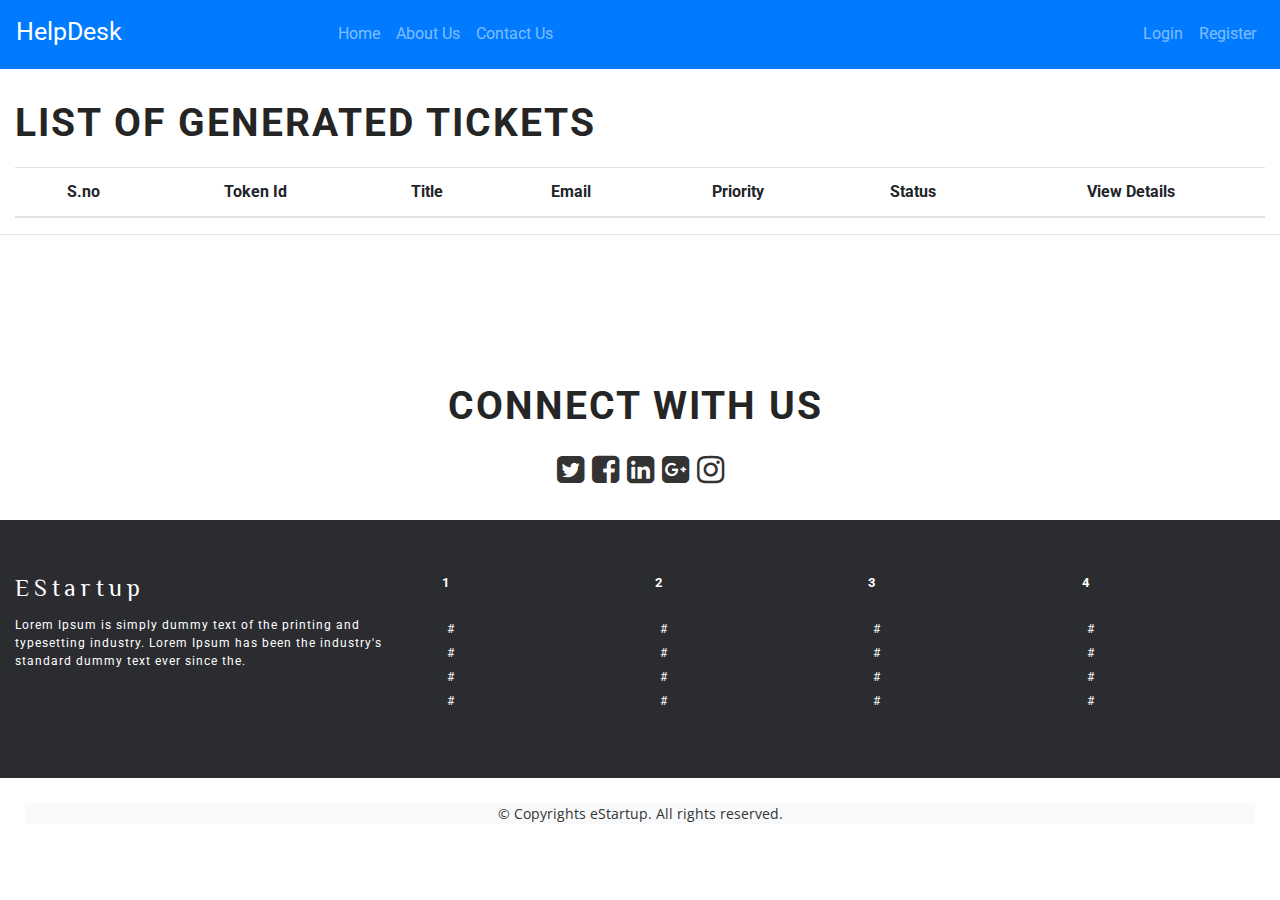
==== list_ticket.html @ 1bbdb39a "Update html" ====
<!DOCTYPE html>
<html lang="en">

<head>
    <meta charset="UTF-8">
    <meta name="viewport" content="width=device-width, initial-scale=1.0">
    <title>All Ticket - HelpDesk </title>
    <link rel="stylesheet" href="https://cdn.jsdelivr.net/npm/bootstrap@4.5.3/dist/css/bootstrap.min.css"
        crossorigin="anonymous">
    <!-- jQuery and JS bundle w/ Popper.js -->
    <script src="https://code.jquery.com/jquery-3.5.1.min.js" crossorigin="anonymous"></script>
    <script src="https://cdn.jsdelivr.net/npm/bootstrap@4.5.3/dist/js/bootstrap.bundle.min.js"
        crossorigin="anonymous"></script>
    <link rel="stylesheet" href="assets/bootstrap/bootstrap.css">
    <link rel="stylesheet" href="assets/css/ticket.css">
    <link href="assets/font-awesome/css/font-awesome.min.css" rel="stylesheet">
    <link
        href="https://fonts.googleapis.com/css?family=Open+Sans:300,300i,400,400i,700,700i|Roboto:100,300,400,500,700|Philosopher:400,400i,700,700i"
        rel="stylesheet">
    <script src="modules/index.js"></script>
    <script src="modules/ticket.js"></script>
    <link rel="stylesheet" href="assets/css/list_ticket.css">
</head>

<body>
    <header id="header">
        <!-- Load Header content-->
    </header>
    <main class="container-fluid">
        <div id="page-content">
            <div class="about-content">
                <h2><span>List Of Generated Tickets</span></h2>
            </div>
            <div id="message">

            </div>
            <div class="table-div" id='card-table'>

                <table class="table">
                    <thead>
                        <tr>

                            <th> S.no </th>
                            <th> Token Id</th>
                            <th> Title </th>
                            <th> Email </th>
                            <th>Priority</th>
                            <th>Status</th>
                            <th>View Details</th>
                        </tr>
                    </thead>
                    <tbody>
                    </tbody>
                </table>
            </div>

        </div>
    </main>
    <hr>
    <div id="page-content">
        <div class="modal fade bd-example-modal-lg" tabindex="-1" role="dialog" aria-labelledby="myLargeModalLabel"
            aria-hidden="true">
            <div class="modal-dialog modal-lg">
                <div class="modal-content">
                    <div class="about-content">
                        <h2><span>View Complete Detail Of Generated Tickets</span></h2>
                    </div>
                    <div class="row">
                        <div class="col-md-4">
                            <table border="1" class="table" id="tablestyle">
                                <thead>
                                    <tr>
                                        <td>Token Id</td>
                                    </tr>
                                    <tr>
                                        <td> Title </td>
                                    </tr>
                                    <tr>
                                        <td>Customer Name</td>
                                    </tr>
                                    <tr>
                                        <td> Email </td>
                                    </tr>
                                    <tr>
                                        <td> Department</td>
                                    </tr>
                                    <tr>
                                        <td>Assigned To</td>
                                    </tr>
                                    <tr>
                                        <td>Priority</td>
                                    </tr>
                                    <tr>
                                        <td>Problem</td>
                                    </tr>
                                    <tr>
                                        <td>Mobile Number</td>
                                    </tr>
                                    <tr>
                                        <td>Ticket Status</td>
                                    </tr>
                                    <tr>
                                        <td>Date Of Generated Ticket</td>
                                    </tr>
                                    <tr>
                                        <td>Action</td>
                                    </tr>
                                </thead>
                            </table>
                        </div>
                        <div class="col-md-8 ml-auto">
                            <div id="details"></div>
                        </div>
                    </div>
                    <div class="modal-footer">
                        <button type="button" class="btn btn-secondary" data-dismiss="modal">Close</button>
                    </div>
                </div>
            </div>
        </div>
    </div>
    <section id="media" style="margin-top: 20px;">
        <br><br>
        <div class="container">
            <div class="row justify-content-center">
                <div class="about-content">
                    <h2><span>CONNECT WITH US</span></h2>
                    <div class="row justify-content-center">
                        <i class="fa fa-twitter-square fa-2x p-1" aria-hidden="true"></i>
                        <i class="fa fa-facebook-square  fa-2x p-1" aria-hidden="true"></i>
                        <i class="fa fa-linkedin-square  fa-2x p-1" aria-hidden="true"></i>
                        <i class="fa fa-google-plus-square  fa-2x p-1" aria-hidden="true"></i>
                        <i class="fa fa-instagram  fa-2x p-1" aria-hidden="true"></i>
                    </div>
                </div>
            </div>
        </div>
    </section>
    <footer class="footer" style="margin-top: 30px;">
        <div class="container-fluid ">
            <div class="row">

                <div class="col-md-12 col-lg-4">
                    <div class="footer-logo">

                        <a class="navbar-brand" href="#">eStartup</a>
                        <p>Lorem Ipsum is simply dummy text of the printing and typesetting industry. Lorem Ipsum has
                            been the industry's standard dummy text ever since the.</p>
                    </div>
                </div>

                <div class="col-sm-6 col-md-3 col-lg-2">
                    <div class="list-menu">

                        <h4>1</h4>

                        <ul class="list-unstyled">
                            <li><a href="#">#</a></li>
                            <li><a href="#">#</a></li>
                            <li><a href="#">#</a></li>
                            <li><a href="#">#</a></li>
                        </ul>

                    </div>
                </div>

                <div class="col-sm-6 col-md-3 col-lg-2">
                    <div class="list-menu">

                        <h4>2</h4>

                        <ul class="list-unstyled">
                            <li><a href="#">#</a></li>
                            <li><a href="#">#</a></li>
                            <li><a href="#">#</a></li>
                            <li><a href="#">#</a></li>
                        </ul>

                    </div>
                </div>

                <div class="col-sm-6 col-md-3 col-lg-2">
                    <div class="list-menu">

                        <h4>3</h4>

                        <ul class="list-unstyled">
                            <li><a href="#">#</a></li>
                            <li><a href="#">#</a></li>
                            <li><a href="#">#</a></li>
                            <li><a href="#">#</a></li>
                        </ul>

                    </div>
                </div>

                <div class="col-sm-6 col-md-3 col-lg-2">
                    <div class="list-menu">

                        <h4>4</h4>

                        <ul class="list-unstyled">
                            <li><a href="#">#</a></li>
                            <li><a href="#">#</a></li>
                            <li><a href="#">#</a></li>
                            <li><a href="#">#</a></li>
                        </ul>

                    </div>
                </div>

            </div>
        </div>

        <div class="copyrights">
            <div class="container-fluid bg-light">
                <p>&copy; Copyrights eStartup. All rights reserved.</p>

            </div>
        </div>

    </footer>
    <script>
        $("#header").load("components/_header.html");

        function displaytickets() {
            var tickets = new addTicket().list();
            this.loggedInUser = JSON.parse(localStorage.LOGGED_IN_USER);
            var data = JSON.parse(localStorage.getItem("TICKET")) || [];
            var tickets = data.filter(obj => obj.createdBy == loggedInUser.Id);
            console.log(tickets);

            let sno = 0;
            if (tickets.length > 0) {
                for (var obj of tickets) {

                    let closeBtn = `<button id='close' class="btn btn-secondary" onclick="close1(${obj.id})">Close&nbsp;Ticket</button>`;
                    let deleterecord = `<button class="btn btn-danger" onclick="deleteRecord(${obj.tel})">Delete</button>`;
                    var new_row = "<tr><td>" + ++sno + "</td><td>" + obj.id + "</td><td>" + obj.title + "</td><td>" + obj.email + "</td><td>" + obj.priority + "</td><td>" + obj.ticketstatus + "</td><td><button  class='btn btn-success' data-toggle='modal' data-target='.bd-example-modal-lg' onclick='viewdetails(" + obj.tel + ")'>View&nbsp;details</button></td></tr>";
                    $("table tbody").append(new_row);
                }
                document.querySelector("#card-table").style.display = "block";
            }
            else {
                document.querySelector("#card-table").style.display = "none";
                document.querySelector("#message").innerHTML = "<div class='alert alert-danger'>No Ticket Available.</div>";
            }
        }
        function deleteRecord(num) {
            console.log("Going to delete");
            console.log(num);
            let tickets = new addTicket().list();
            let index = tickets.findIndex(obj => obj.tel == num);
            tickets.splice(index, 1);
            console.log(index);
            localStorage.setItem("TICKET", JSON.stringify(tickets));
            location.reload();
        }
        function viewdetails(views) {
            console.log(views);
            var tickets = new addTicket().list();
            console.log(tickets);

            let index = tickets.findIndex(obj => obj.tel == views);
            console.log(index);
            var obj = tickets[index];
            let deleterecord = `<button class="btn btn-danger" onclick="deleteRecord(${obj.tel})">Delete&nbsp;Ticket</button>`;
            let closeBtn = `<button id='close' class="btn btn-secondary" onclick="close1(${obj.id})">Close&nbsp;Ticket</button>`;
            var newticket = obj.id + '<br>' + obj.title + '<br>' + obj.cname + '<br>' + obj.email + '<br>' + obj.department + '<br>' + obj.Team + '<br>' + obj.priority
                + '<br>' + obj.textarea + '<br>' + obj.tel + '<br>' + obj.ticketstatus + '<br>' + obj.date + '<br>' + closeBtn + '' + deleterecord;
            document.getElementById('details').innerHTML = newticket;

        }

        function close1(id) {
            var ticketid;
            var tickets = new addTicket().list();
            var tickets = JSON.parse(localStorage.getItem("TICKET")) || [];
            let index = tickets.findIndex(obj => obj.id == id); // This should return index

            let ticketObj = tickets[index];
            //update ticket status to close
            ticketObj["ticketstatus"] = "Close";
            //update the modified object to tickets array
            tickets[index] = ticketObj;
            //update in localStorage
            localStorage.setItem("TICKET", JSON.stringify(tickets));
            location.reload();

        }
        displaytickets();
    </script>
</body>

</html>
---- assets/css/ticket.css ----
body {
    background-color: #fff;
    color: #333;
  }
  .navbar-brand
{
    font-size: 25px;
    margin-bottom: 5px;
}
.navbar-brand:hover
{
    color: black !important;
}
.nav-link:hover{
    border: 1px solid #fff;
    border-radius: 10px;
    color: black !important;
    background-color: green;
    font-size: 11px;
    font-weight: 600;
    padding: 15px 40px;
    text-transform: uppercase;
    transition: all 0.5s ease-in-out 0s;
}
.dropdown-item:hover{
    border: 1px solid #fff;
    background-color:#007bff;
    border-radius: 10px;
    color: black !important;
    font-size: 11px;
    font-weight: 600;
    padding: 15px 40px;
    text-transform: uppercase;
    transition: all 0.5s ease-in-out 0s;
}
#page-content{
    margin-top:100px;
}
#username{
  color: #252525;
  font-family: "roboto";
  font-size: 25px;
  font-weight: 100;
  text-align: center;
  letter-spacing: 2px;
  margin-bottom: 20px;
  text-transform: capitalize;
}
  /* Full-width inputs */
  input[type=email], input[type=password],input[type=text],input[type=tel],input[type=date] {
    width: 100%;
    padding: 12px 20px;
    margin: 8px 0;
    display: inline-block;
    border: 1px solid #ccc;
    box-sizing: border-box;
  }
  textarea{
    width: 100%;
    padding: 12px 20px;
    margin: 8px 0;
    display: inline-block;
    border: 1px solid #ccc;
    box-sizing: border-box;
  }
 select{
    width: 100%;
    padding: 12px 20px;
    margin: 8px 0;
    display: inline-block;
    border: 1px solid #ccc;
    box-sizing: border-box;
 }

.responsive {
    width: 100%;
    height: auto;
  }
  a{
    text-decoration: none;
    color: black;
    text-transform: capitalize;
    
  }
  a:hover{
    text-decoration: none;
    color: green;
  }

  h1, h2, h3, h4, h5, h6 {
    margin: 0;
  }
  
 
  h1{
      color:green;
  }
  h4 {
    color: #000;
    font-size: 13px;
    font-weight: 700;
    letter-spacing: 2px;
    text-transform: uppercase;
    line-height: 2;
  }
  
  h5 {
    color: #626262;
    font-size: 14px;
    font-weight: 500;
  }
  .text{
    color: Black;
    font-size: 25pt;
    text-shadow: 2px 2px 4px #2c2c2c;
  }
  .btn {
    border: 1px solid #fff;
    border-radius: 50px;
    color: #fff;
    font-size: 11px;
    font-weight: 600;
    padding: 15px 40px;
    text-transform: uppercase;
    transition: all 0.5s ease-in-out 0s;
  }
  .btns
    {    
        background-color: green;
        border: 1px solid #fff;
        border-radius: 50px;
        color: #fff;
        font-size: 11px;
        font-weight: 600;
        padding: 15px 40px;
        text-transform: uppercase;
        transition: all 0.5s ease-in-out 0s;
      }
      
      #page-content .about-content h2 {
        color: #252525;
        font-family: "roboto";
        font-size: 39px;
        font-weight: 100;
        letter-spacing: 2px;
        margin-bottom: 20px;
        text-transform: capitalize;
      }
       
      #page-content .about-content span {
        font-weight: 700;
        padding-right: 10px;
        text-transform: uppercase;
      }
      
      #media .about-content h2 {
        color: #252525;
        font-family: "roboto";
        font-size: 39px;
        font-weight: 100;
        letter-spacing: 2px;
        margin-bottom: 20px;
        text-transform: capitalize;
      }
      
      #media .about-content span {
        font-weight: 700;
        padding-right: 10px;
        text-transform: uppercase;
      }
    
      .footer {
        background: #2a2c30;
        padding-top: 50px;
      }
      
      .footer .footer-logo .navbar-brand {
        color: #fff;
        display: inline-block;
        float: none;
        font-family: "Philosopher", sans-serif;
        font-size: 24px;
        font-weight: 500;
        height: 100%;
        letter-spacing: 0.2em;
        padding-left: 0;
        padding-top: 0;
      }
      
      .footer .footer-logo p {
        color: #fff;
        font-size: 12px;
        letter-spacing: 1px;
      }
      
      .footer .list-menu > h4 {
        color: #fff;
        padding-bottom: 20px;
      }
      
      .footer .list-menu ul li a {
        color: #fff;
        font-size: 12px;
        padding-left: 5px;
        text-decoration: none;
        letter-spacing: 0;
      }
      
      .footer .copyrights {
        background: #fff;
        margin-top: 50px;
        text-align: center;
        padding: 25px;
      }
      
      .footer .copyrights p, .footer .copyrights .credits {
        margin: 0;
        padding: 0;
        font-family: "Open Sans", sans-serif;
        font-weight: normal;
        font-size: 14px;
        letter-spacing: 0;
      }
      
      .footer .copyrights p a, .footer .copyrights .credits a {
        letter-spacing: 0;
        color: #71c55d;
      }
---- assets/css/list_ticket.css ----
#tablestyle{
background-color:rgb(27, 27, 136);
color:white;
font-size: 15px;
border-color: WHITE;
}
td,tr{
border-collapse: separate;
border-spacing: 15px 50px;  
width: 23%;
text-align: center;
border-color: cornsilk;
}
 #details {
padding: 5px;
padding-top: 2px;
margin-left: -30px;
border-style: groove;
color:black;
font-size: 31px;
text-align:left;
height:567px;
width:650px;
}
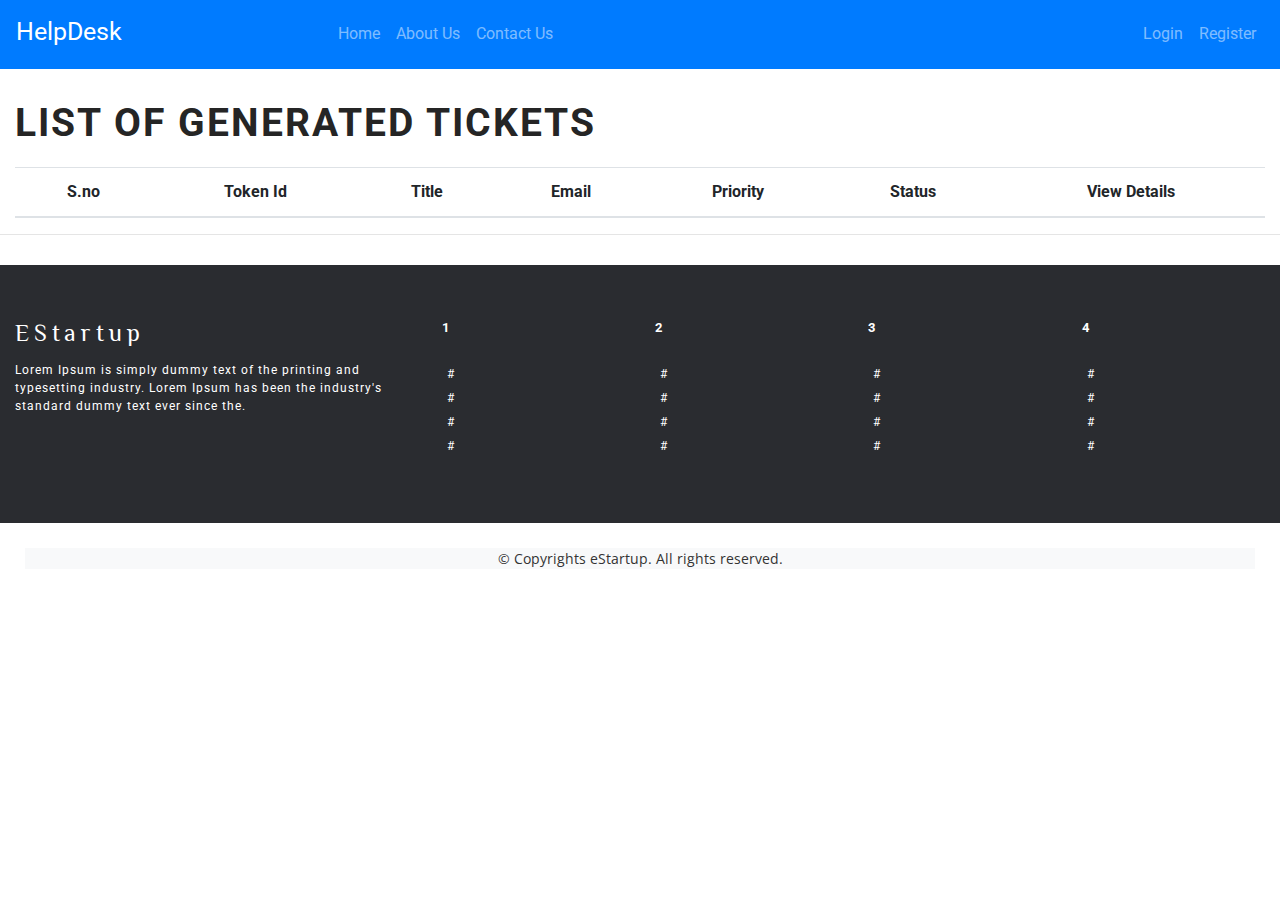
==== commit f33c1a3f: "update html and script" ====
--- a/list_ticket.html
+++ b/list_ticket.html
@@ -39,7 +39,6 @@
                 <table class="table">
                     <thead>
                         <tr>
-
                             <th> S.no </th>
                             <th> Token Id</th>
                             <th> Title </th>
@@ -49,7 +48,7 @@
                             <th>View Details</th>
                         </tr>
                     </thead>
-                    <tbody>
+                    <tbody id="result">
                     </tbody>
                 </table>
             </div>
@@ -57,7 +56,7 @@
         </div>
     </main>
     <hr>
-    <div id="page-content">
+  <!--  <div id="page-content">
         <div class="modal fade bd-example-modal-lg" tabindex="-1" role="dialog" aria-labelledby="myLargeModalLabel"
             aria-hidden="true">
             <div class="modal-dialog modal-lg">
@@ -65,6 +64,7 @@
                     <div class="about-content">
                         <h2><span>View Complete Detail Of Generated Tickets</span></h2>
                     </div>
+                    <tbody id="taskslist"></tbody>
                     <div class="row">
                         <div class="col-md-4">
                             <table border="1" class="table" id="tablestyle">
@@ -134,7 +134,7 @@
                     </div>
                 </div>
             </div>
-        </div>
+        </div>-->
     </section>
     <footer class="footer" style="margin-top: 30px;">
         <div class="container-fluid ">
@@ -229,14 +229,20 @@
             var data = JSON.parse(localStorage.getItem("TICKET")) || [];
             var tickets = data.filter(obj => obj.createdBy == loggedInUser.Id);
             console.log(tickets);
-
+            displayTickets(tickets);
+
+            
+        }
+
+        function displayTickets(tickets){
+            $("table tbody").empty();
             let sno = 0;
             if (tickets.length > 0) {
                 for (var obj of tickets) {
-
+                    let viewBtn=`<a href="view_ticket.html?ticketId=${obj.id}"><button class="btn btn-success">View</button></a>`;
                     let closeBtn = `<button id='close' class="btn btn-secondary" onclick="close1(${obj.id})">Close&nbsp;Ticket</button>`;
                     let deleterecord = `<button class="btn btn-danger" onclick="deleteRecord(${obj.tel})">Delete</button>`;
-                    var new_row = "<tr><td>" + ++sno + "</td><td>" + obj.id + "</td><td>" + obj.title + "</td><td>" + obj.email + "</td><td>" + obj.priority + "</td><td>" + obj.ticketstatus + "</td><td><button  class='btn btn-success' data-toggle='modal' data-target='.bd-example-modal-lg' onclick='viewdetails(" + obj.tel + ")'>View&nbsp;details</button></td></tr>";
+                    var new_row = "<tr><td>" + ++sno + "</td><td>" + obj.id + "</td><td>" + obj.title + "</td><td>" + obj.email + "</td><td>" + obj.priority + "</td><td>" + obj.ticketstatus + "</td><td>"+viewBtn+"</td></tr>";
                     $("table tbody").append(new_row);
                 }
                 document.querySelector("#card-table").style.display = "block";
@@ -246,7 +252,23 @@
                 document.querySelector("#message").innerHTML = "<div class='alert alert-danger'>No Ticket Available.</div>";
             }
         }
-        function deleteRecord(num) {
+        function filterByPriority(priority){
+            this.loggedInUser = JSON.parse(localStorage.LOGGED_IN_USER);
+            var data = JSON.parse(localStorage.getItem("TICKET")) || [];
+            var tickets = data.filter(obj => obj.createdBy == loggedInUser.Id);
+        let filteredData = null;
+        if(priority == 'ALL'){
+            filteredData = tickets;
+        }
+        else{
+            filteredData = tickets.filter(obj => obj.priority == priority);
+        }
+        console.log(filteredData);
+        //document.querySelector("#result").innerHTML = JSON.stringify(filteredData);
+        displayTickets(filteredData);
+    }
+    filterByPriority('ALL');
+        /*function deleteRecord(num) {
             console.log("Going to delete");
             console.log(num);
             let tickets = new addTicket().list();
@@ -255,8 +277,8 @@
             console.log(index);
             localStorage.setItem("TICKET", JSON.stringify(tickets));
             location.reload();
-        }
-        function viewdetails(views) {
+        }*/
+       /* function viewdetails(views) {
             console.log(views);
             var tickets = new addTicket().list();
             console.log(tickets);
@@ -271,8 +293,9 @@
             document.getElementById('details').innerHTML = newticket;
 
         }
-
-        function close1(id) {
+        
+*/
+        /*function close1(id) {
             var ticketid;
             var tickets = new addTicket().list();
             var tickets = JSON.parse(localStorage.getItem("TICKET")) || [];
@@ -286,8 +309,11 @@
             //update in localStorage
             localStorage.setItem("TICKET", JSON.stringify(tickets));
             location.reload();
-
-        }
+        }*/
+        
+        
+
+        
         displaytickets();
     </script>
 </body>
--- a/assets/css/list_ticket.css
+++ b/assets/css/list_ticket.css
@@ -5,6 +5,7 @@
 border-color: WHITE;
 }
 td,tr{
+    
 border-collapse: separate;
 border-spacing: 15px 50px;  
 width: 23%;
@@ -12,7 +13,6 @@
 border-color: cornsilk;
 }
  #details {
-padding: 5px;
 padding-top: 2px;
 margin-left: -30px;
 border-style: groove;
@@ -20,5 +20,5 @@
 font-size: 31px;
 text-align:left;
 height:567px;
-width:650px;
+width:550px;
 }
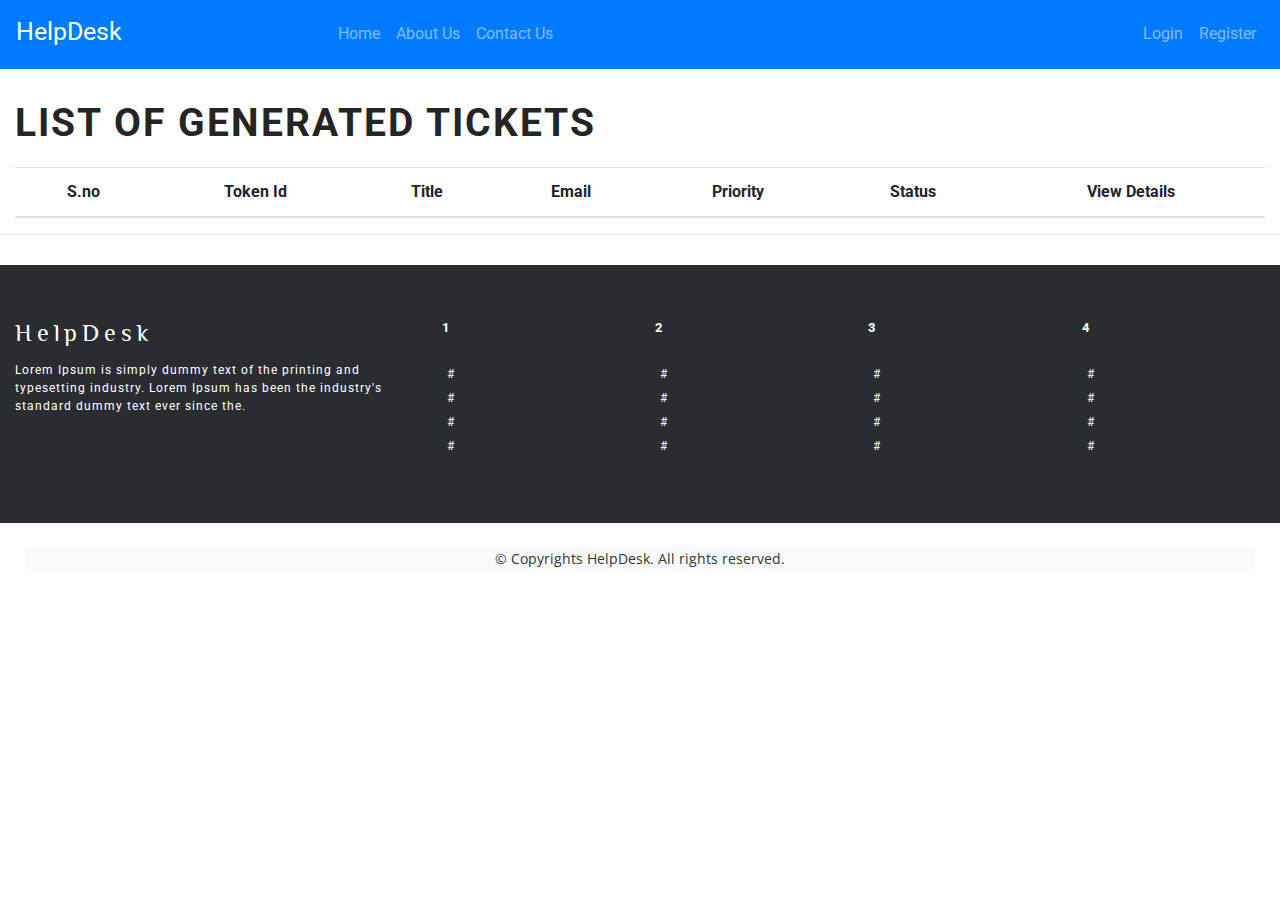
==== commit 81f19f72: "Update list_ticket.html" ====
--- a/list_ticket.html
+++ b/list_ticket.html
@@ -4,6 +4,8 @@
 <head>
     <meta charset="UTF-8">
     <meta name="viewport" content="width=device-width, initial-scale=1.0">
+     <meta name="google-signin-client_id"
+    content="395011868326-ram09v6lhfla0hg41665erk78h70vt8o.apps.googleusercontent.com">
     <title>All Ticket - HelpDesk </title>
     <link rel="stylesheet" href="https://cdn.jsdelivr.net/npm/bootstrap@4.5.3/dist/css/bootstrap.min.css"
         crossorigin="anonymous">
@@ -143,7 +145,7 @@
                 <div class="col-md-12 col-lg-4">
                     <div class="footer-logo">
 
-                        <a class="navbar-brand" href="#">eStartup</a>
+                        <a class="navbar-brand" href="#">HelpDesk</a>
                         <p>Lorem Ipsum is simply dummy text of the printing and typesetting industry. Lorem Ipsum has
                             been the industry's standard dummy text ever since the.</p>
                     </div>
@@ -214,7 +216,7 @@
 
         <div class="copyrights">
             <div class="container-fluid bg-light">
-                <p>&copy; Copyrights eStartup. All rights reserved.</p>
+                <p>&copy; Copyrights HelpDesk. All rights reserved.</p>
 
             </div>
         </div>
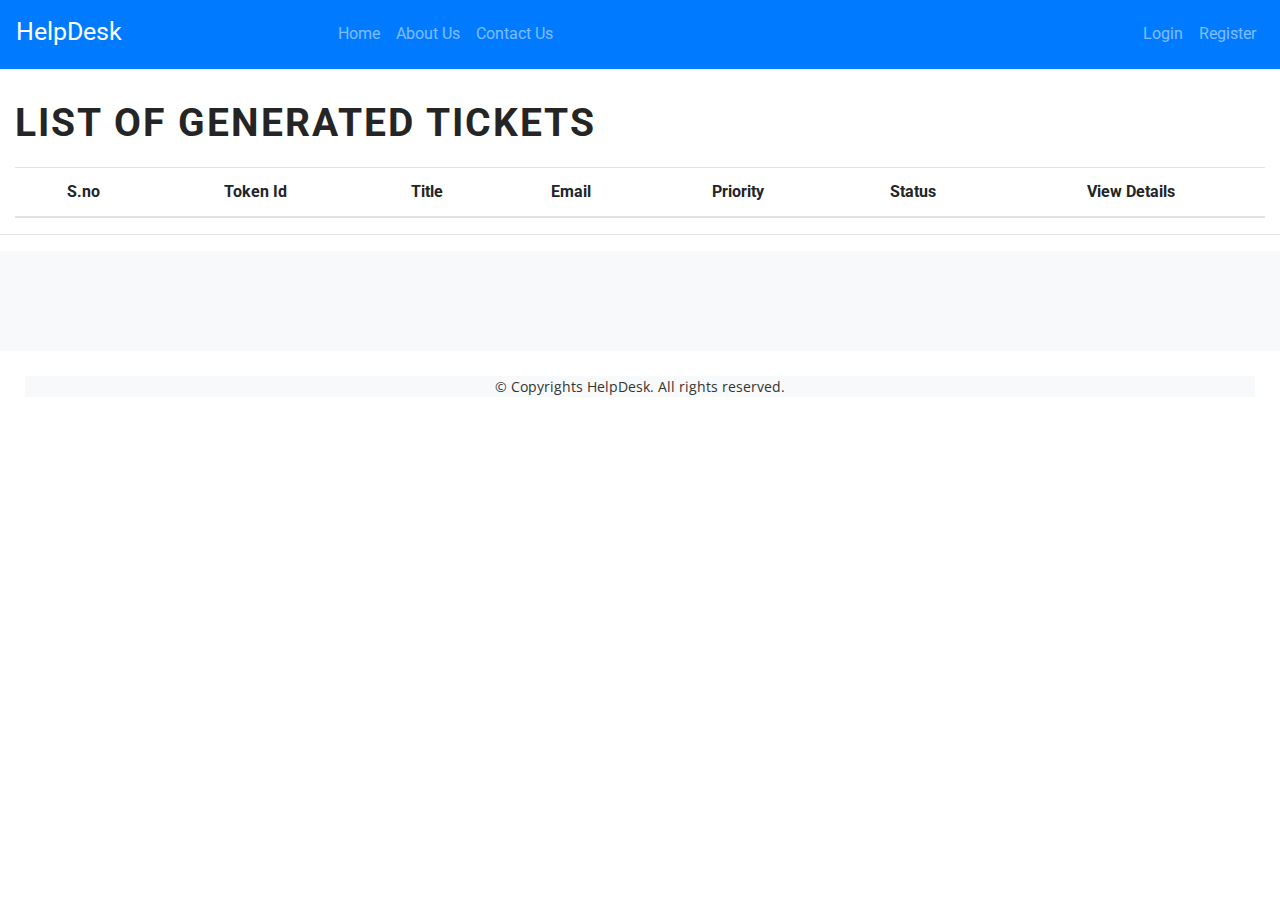
==== commit 3d14042d: "Update list_ticket.html" ====
--- a/list_ticket.html
+++ b/list_ticket.html
@@ -138,82 +138,7 @@
             </div>
         </div>-->
     </section>
-    <footer class="footer" style="margin-top: 30px;">
-        <div class="container-fluid ">
-            <div class="row">
-
-                <div class="col-md-12 col-lg-4">
-                    <div class="footer-logo">
-
-                        <a class="navbar-brand" href="#">HelpDesk</a>
-                        <p>Lorem Ipsum is simply dummy text of the printing and typesetting industry. Lorem Ipsum has
-                            been the industry's standard dummy text ever since the.</p>
-                    </div>
-                </div>
-
-                <div class="col-sm-6 col-md-3 col-lg-2">
-                    <div class="list-menu">
-
-                        <h4>1</h4>
-
-                        <ul class="list-unstyled">
-                            <li><a href="#">#</a></li>
-                            <li><a href="#">#</a></li>
-                            <li><a href="#">#</a></li>
-                            <li><a href="#">#</a></li>
-                        </ul>
-
-                    </div>
-                </div>
-
-                <div class="col-sm-6 col-md-3 col-lg-2">
-                    <div class="list-menu">
-
-                        <h4>2</h4>
-
-                        <ul class="list-unstyled">
-                            <li><a href="#">#</a></li>
-                            <li><a href="#">#</a></li>
-                            <li><a href="#">#</a></li>
-                            <li><a href="#">#</a></li>
-                        </ul>
-
-                    </div>
-                </div>
-
-                <div class="col-sm-6 col-md-3 col-lg-2">
-                    <div class="list-menu">
-
-                        <h4>3</h4>
-
-                        <ul class="list-unstyled">
-                            <li><a href="#">#</a></li>
-                            <li><a href="#">#</a></li>
-                            <li><a href="#">#</a></li>
-                            <li><a href="#">#</a></li>
-                        </ul>
-
-                    </div>
-                </div>
-
-                <div class="col-sm-6 col-md-3 col-lg-2">
-                    <div class="list-menu">
-
-                        <h4>4</h4>
-
-                        <ul class="list-unstyled">
-                            <li><a href="#">#</a></li>
-                            <li><a href="#">#</a></li>
-                            <li><a href="#">#</a></li>
-                            <li><a href="#">#</a></li>
-                        </ul>
-
-                    </div>
-                </div>
-
-            </div>
-        </div>
-
+    <footer class="footer bg-light" >
         <div class="copyrights">
             <div class="container-fluid bg-light">
                 <p>&copy; Copyrights HelpDesk. All rights reserved.</p>
@@ -257,7 +182,7 @@
         function filterByPriority(priority){
             this.loggedInUser = JSON.parse(localStorage.LOGGED_IN_USER);
             var data = JSON.parse(localStorage.getItem("TICKET")) || [];
-            var tickets = data.filter(obj => obj.createdBy == loggedInUser.Id);
+           var tickets = data.filter(obj => obj.createdBy == loggedInUser.id);
         let filteredData = null;
         if(priority == 'ALL'){
             filteredData = tickets;
